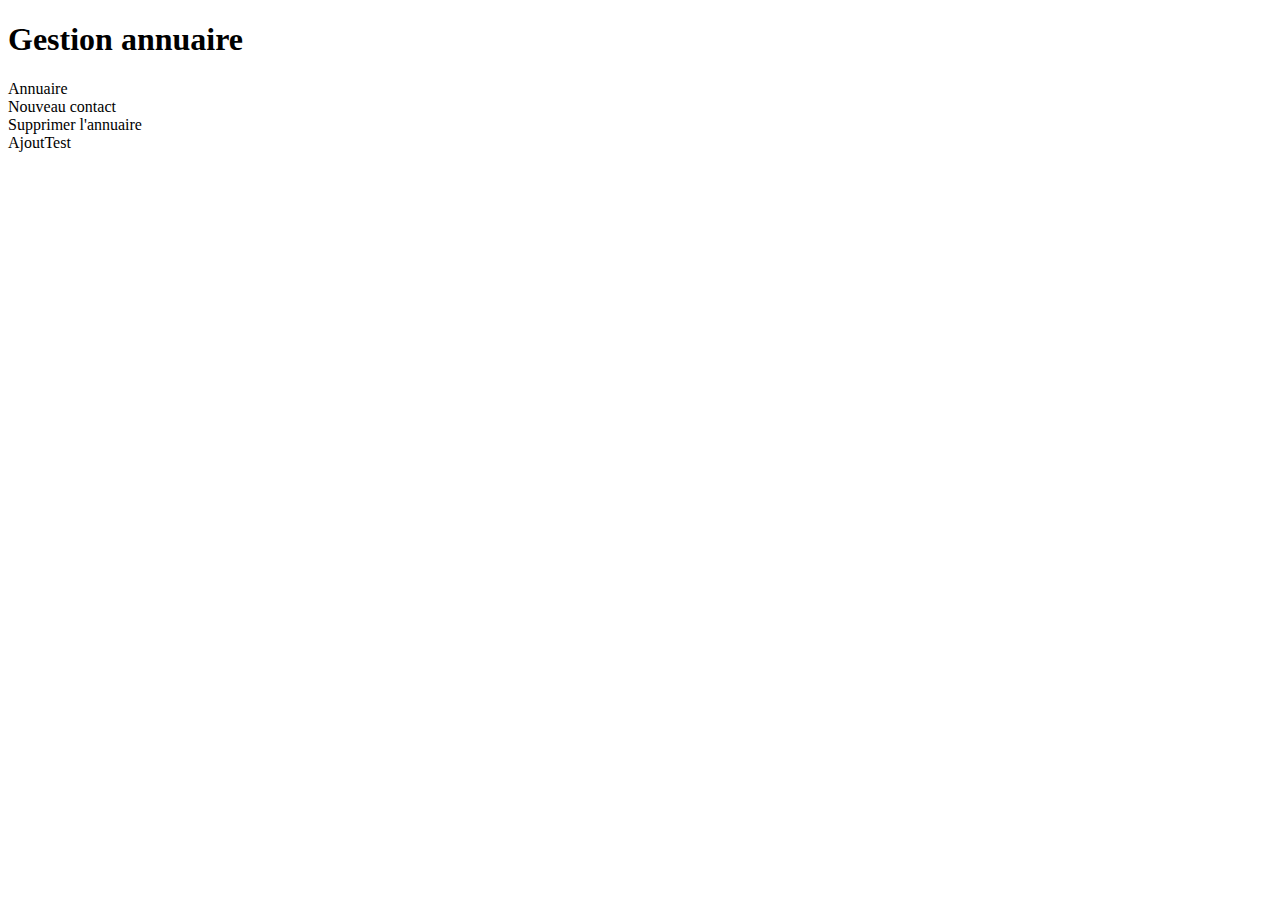
==== annuaire/target/classes/templates/index.html @ 6a973ceb "version 1" ====
<!DOCTYPE html>
<html  xmlns:th="http://www.thymeleaf.org">

<head>
<meta charset="ISO-8859-1">
<title>Accueil</title>
</head>
<body>

<h1>Gestion annuaire</h1>


<a th:href="@{/DisplayAll}"> Annuaire</a><br>
<a th:href="@{/getformulaire}"> Nouveau contact </a><br>
<a th:href="@{/DisplayAll}"> Supprimer l'annuaire</a><br>
<a th:href="@{/AddTest}"> AjoutTest</a><br>




</body>
</html>
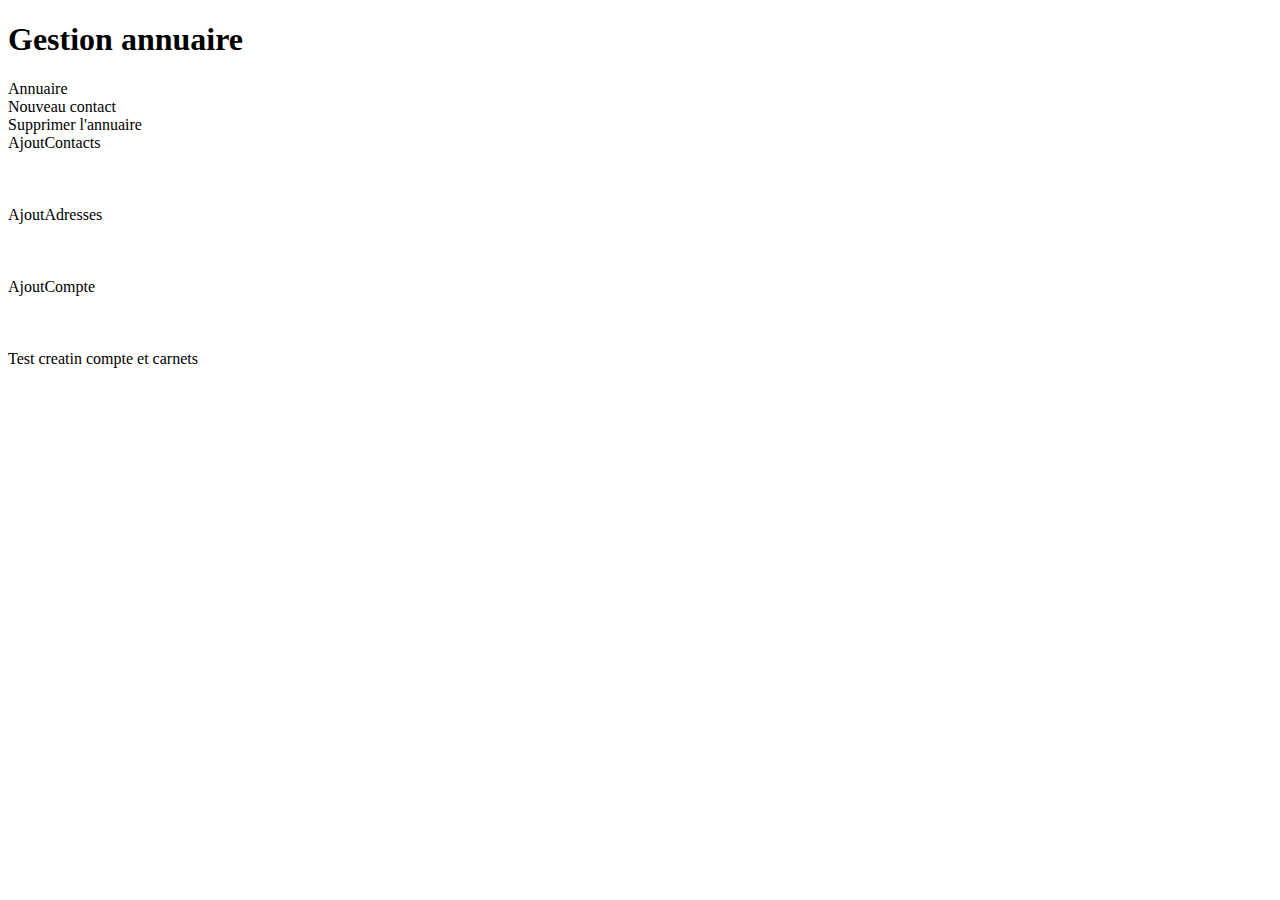
==== commit 0afae080: "version 2 ajout tables adress carnet comptes" ====
--- a/annuaire/target/classes/templates/index.html
+++ b/annuaire/target/classes/templates/index.html
@@ -13,10 +13,20 @@
 <a th:href="@{/DisplayAll}"> Annuaire</a><br>
 <a th:href="@{/getformulaire}"> Nouveau contact </a><br>
 <a th:href="@{/DisplayAll}"> Supprimer l'annuaire</a><br>
-<a th:href="@{/AddTest}"> AjoutTest</a><br>
+<a th:href="@{/AddCarnet}"> AjoutContacts</a><br>
+
+<br><br><br>
+
+<a th:href="@{/AddAdress}"> AjoutAdresses</a><br>
 
 
 
+<br><br><br>
 
+<a th:href="@{/AddCompte}"> AjoutCompte</a><br>
+
+<br><br><br>
+
+<a th:href="@{/CreationTest}"> Test creatin compte et carnets</a><br>
 </body>
 </html>